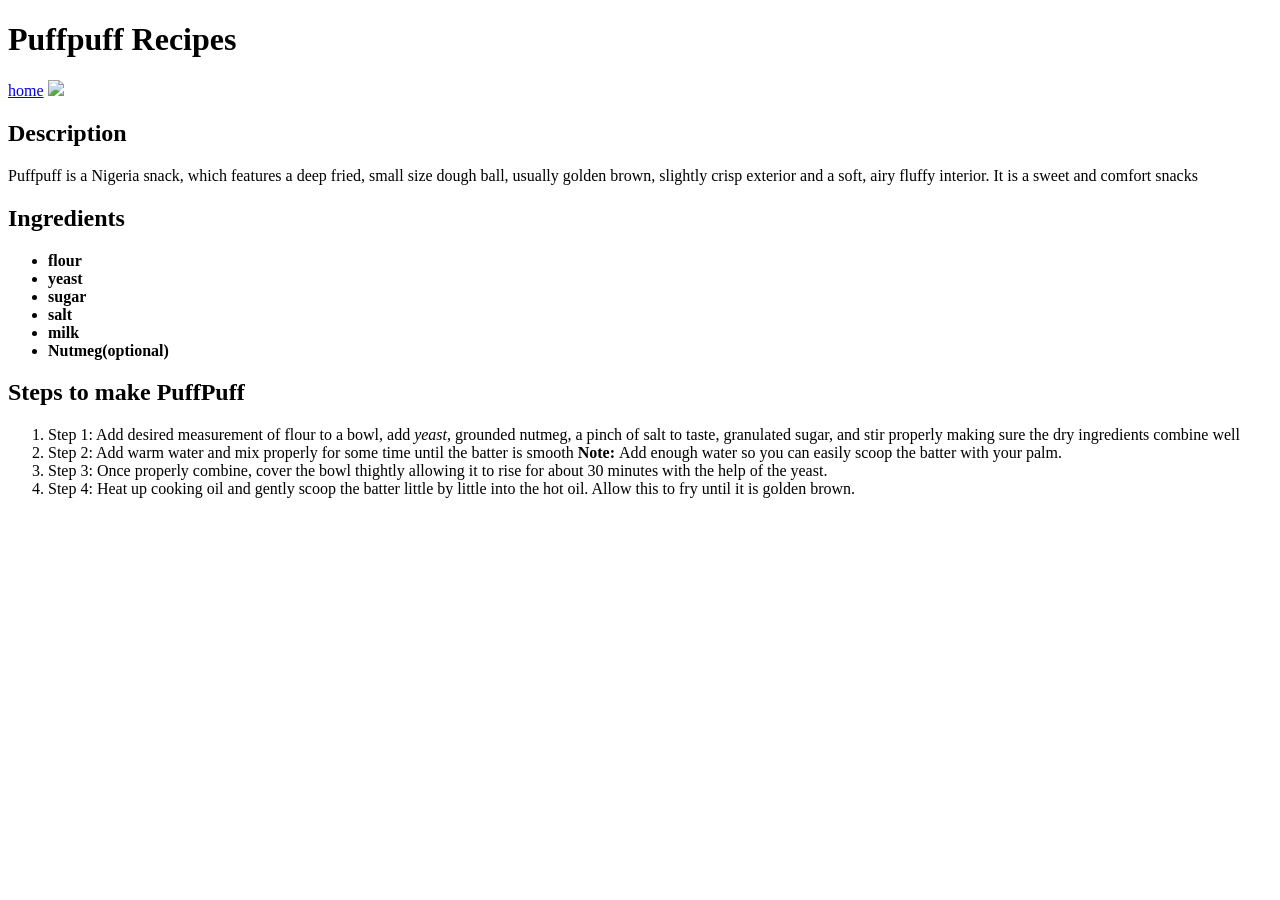
==== recipes/puffpuff.html @ 6af0680d "created my first webpages" ====
<!DOCTYPE html>
<html lang="en">
<head>
    <meta charset="UTF-8">
    <meta name="viewport" content="width=device-width, initial-scale=1.0">
    <title>Puffpuff Recipes</title>
</head>
<body>
    <h1>Puffpuff Recipes</h1>
    <a href="../index.html">home</a>
    <img src="https://encrypted-tbn0.gstatic.com/images?q=tbn:ANd9GcTTGlocBS05TaylFAHEak0nLt5BVPk43PYgbg&s">
    <h2>Description</h2>
    <p>Puffpuff is a Nigeria snack, which features a deep fried, small size dough ball, 
        usually golden brown, slightly crisp exterior and a soft, airy fluffy interior. It is a sweet and comfort snacks </p>
     <h2>Ingredients</h2>
     <ul>
        <li><strong>flour</strong></li>
        <li> <strong>yeast</strong></li>
        <li><strong>sugar</strong></li>
        <li> <strong>salt</strong></li>
        <li><strong>milk</strong></li>
        <li><strong>Nutmeg(optional)</strong></li>
     </ul>
     <h2>Steps to make PuffPuff</h2>
     <ol>
        <li>Step 1: Add desired measurement of flour to a bowl, add <em>yeast</em>, grounded nutmeg, a 
    pinch of salt to taste, granulated sugar, and stir properly making sure the dry ingredients combine well</li>
    <li>Step 2: Add warm water and mix properly for some time until the batter is smooth
        <strong>Note: </strong>Add enough water so you can easily scoop the batter with your palm.</li>
        <li>Step 3: Once properly combine, cover the bowl thightly allowing it to rise for about 30 minutes with the help of the yeast.</li>
        <li>Step 4: Heat up cooking oil and gently scoop the batter little by little into the hot oil. Allow this to fry until it is golden brown.</li>

     </ol>

</body>
</html>
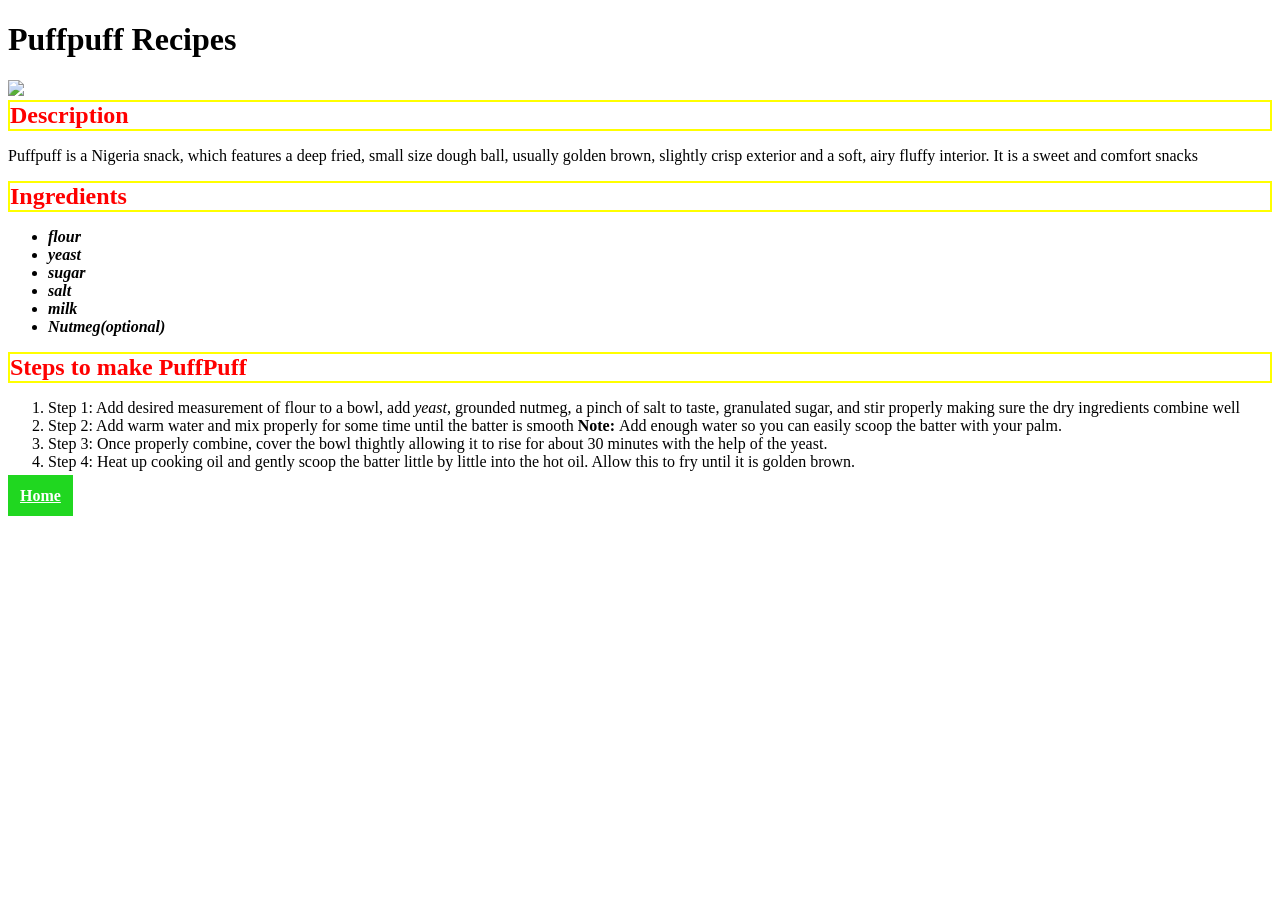
==== commit 81a8f3d1: "Added CSS" ====
--- a/recipes/puffpuff.html
+++ b/recipes/puffpuff.html
@@ -4,15 +4,16 @@
     <meta charset="UTF-8">
     <meta name="viewport" content="width=device-width, initial-scale=1.0">
     <title>Puffpuff Recipes</title>
+    <link rel="stylesheet" href="style.css">
 </head>
 <body>
     <h1>Puffpuff Recipes</h1>
-    <a href="../index.html">home</a>
+    
     <img src="https://encrypted-tbn0.gstatic.com/images?q=tbn:ANd9GcTTGlocBS05TaylFAHEak0nLt5BVPk43PYgbg&s">
-    <h2>Description</h2>
+    <h2 class="side">Description</h2>
     <p>Puffpuff is a Nigeria snack, which features a deep fried, small size dough ball, 
         usually golden brown, slightly crisp exterior and a soft, airy fluffy interior. It is a sweet and comfort snacks </p>
-     <h2>Ingredients</h2>
+     <h2 class="side">Ingredients</h2>
      <ul>
         <li><strong>flour</strong></li>
         <li> <strong>yeast</strong></li>
@@ -21,7 +22,7 @@
         <li><strong>milk</strong></li>
         <li><strong>Nutmeg(optional)</strong></li>
      </ul>
-     <h2>Steps to make PuffPuff</h2>
+     <h2 class="side">Steps to make PuffPuff</h2>
      <ol>
         <li>Step 1: Add desired measurement of flour to a bowl, add <em>yeast</em>, grounded nutmeg, a 
     pinch of salt to taste, granulated sugar, and stir properly making sure the dry ingredients combine well</li>
@@ -31,6 +32,7 @@
         <li>Step 4: Heat up cooking oil and gently scoop the batter little by little into the hot oil. Allow this to fry until it is golden brown.</li>
 
      </ol>
+     <a href="../index.html"><strong>Home</strong></a>
 
 </body>
 </html>
--- a/recipes/style.css
+++ b/recipes/style.css
@@ -0,0 +1,53 @@
+.box{
+    border: 2px solid rgb(238, 238, 24);
+    padding: 20px;
+    display: inline-flex;
+    color: purple;
+}
+.green{
+    color: #4dca4d;
+    text-align: center;
+}
+.style {
+    color: purple;
+    font-style: oblique;
+}
+ul{
+    display: block;
+    font-style: italic;
+    font-size: 16px;
+}
+span{
+    border: 2px solid rebeccapurple;
+}
+div{
+    display: inline;
+    background-color: #d3e3fd;
+
+}
+.steps{
+    border: 2px solid black;
+    padding: 12px;
+    padding-left: 20px;
+    color: #117511;
+    display: inline-block;
+    margin-bottom: 20px ;
+}
+.side{
+    text-align: left;
+    color: red;
+    border: 2px solid yellow;
+    margin: auto;
+
+}
+h2
+{
+    text-align: center;
+}
+a{
+    display: inline;
+    color: white;
+    background-color: rgb(32, 215, 32);
+    padding: 12px;
+    font-weight: 400;
+}
